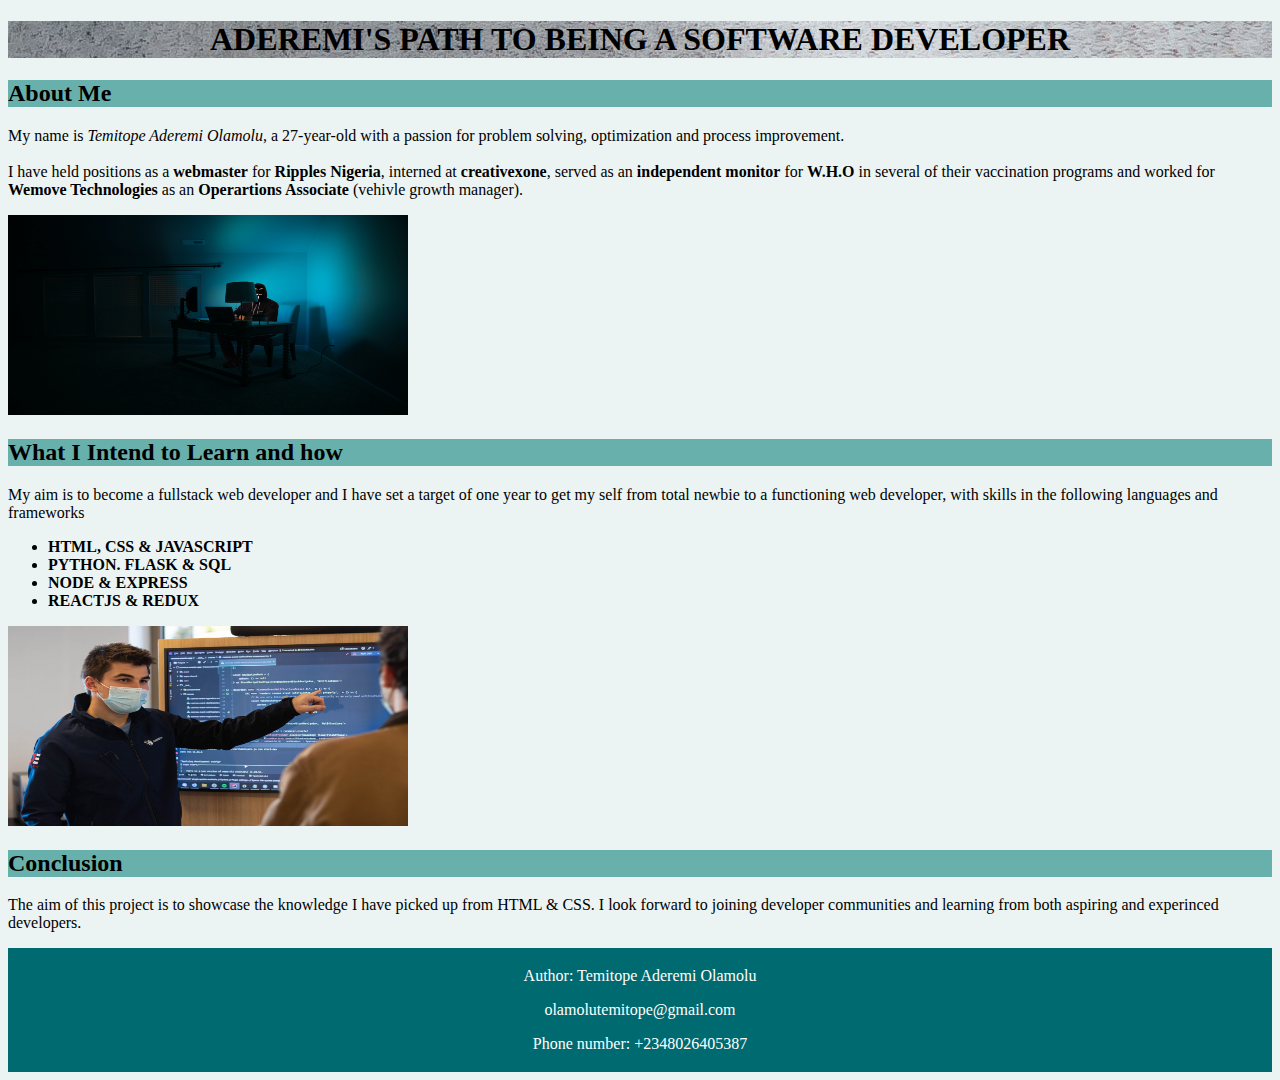
==== index.html @ d8c25c18 "Create index.html" ====
<!DOCTYPE html>
<html lang="en">
<head>
    <meta charset="UTF-8">
    <meta name="viewport" content="width=device-width, initial-scale=1.0">
    <title>Aderemi's Path</title>
    <link rel="stylesheet" href="/Resources/Portfolio.css">
</head>
<body>
   <HEADER>
    <h1> ADEREMI'S PATH TO BEING A SOFTWARE DEVELOPER</h1>
   </HEADER> 
  
   <DIV>
    <h2 class="about me">About Me</h2>
    <p>My name is <em>Temitope Aderemi Olamolu</em>, a 27-year-old with a passion for problem solving, optimization and process improvement.<br><br> I have held positions as a <strong>webmaster</strong>  for <strong>Ripples Nigeria</strong>, interned at <strong>creativexone</strong>, served as an <strong>independent monitor</strong>  for <strong>W.H.O </strong>  in several of their vaccination programs and worked for <strong>Wemove Technologies</strong> as an <strong>Operartions Associate</strong> (vehivle growth manager).  </p>
    <img src="/Resources/Images/clint-patterson-dYEuFB8KQJk-unsplash.jpg" width="400px" height="200px" alt="">
</DIV>
    
   
  <DIV>
    <h2>
        What I Intend to Learn and how
    </h2>
    <p> 
        My aim is to become a fullstack web developer and I have set a target of one year to get my self from total newbie to a functioning web developer, with skills in the following languages and frameworks
    </p>
    <ul>
        <strong>
        <li>HTML, CSS & JAVASCRIPT</li>
        <li>PYTHON. FLASK & SQL</li>
        <li>NODE & EXPRESS</li>
        <li>REACTJS & REDUX</li>
        </strong>
    </ul>
    <img class="image2" src="/Resources/Images/mr-bochelly-IBKyH0V3rew-unsplash.jpg" width="400" height="200" alt="">
  </DIV>
  
  <DIV>
      <h2>Conclusion</h2>
      <p>
          The aim of this project is to showcase the knowledge I have picked up from HTML & CSS. I look forward to joining developer communities and learning from both aspiring and experinced developers.
      </p>
  </DIV>
  <footer>
    <p>Author: Temitope Aderemi Olamolu</p>
    <p>olamolutemitope@gmail.com</p>
    <p> Phone number: +2348026405387</p>
  </footer>
</body>
</html>
---- Resources/Portfolio.css ----
body{
    background-color: #ecf4f3;
   
}

header{
    background-image: url("/Resources/Images/ian-schneider-TamMbr4okv4-unsplash.jpg");
    text-align: center;
    background-color: #006a71;
}

h2{
    background-color: #68b0ab;
}

footer {
    text-align: center;
    padding: 3px;
   background-color:#006a71;
    color: white;
    display: block;
}

p{
    font-style: helvetica;
}
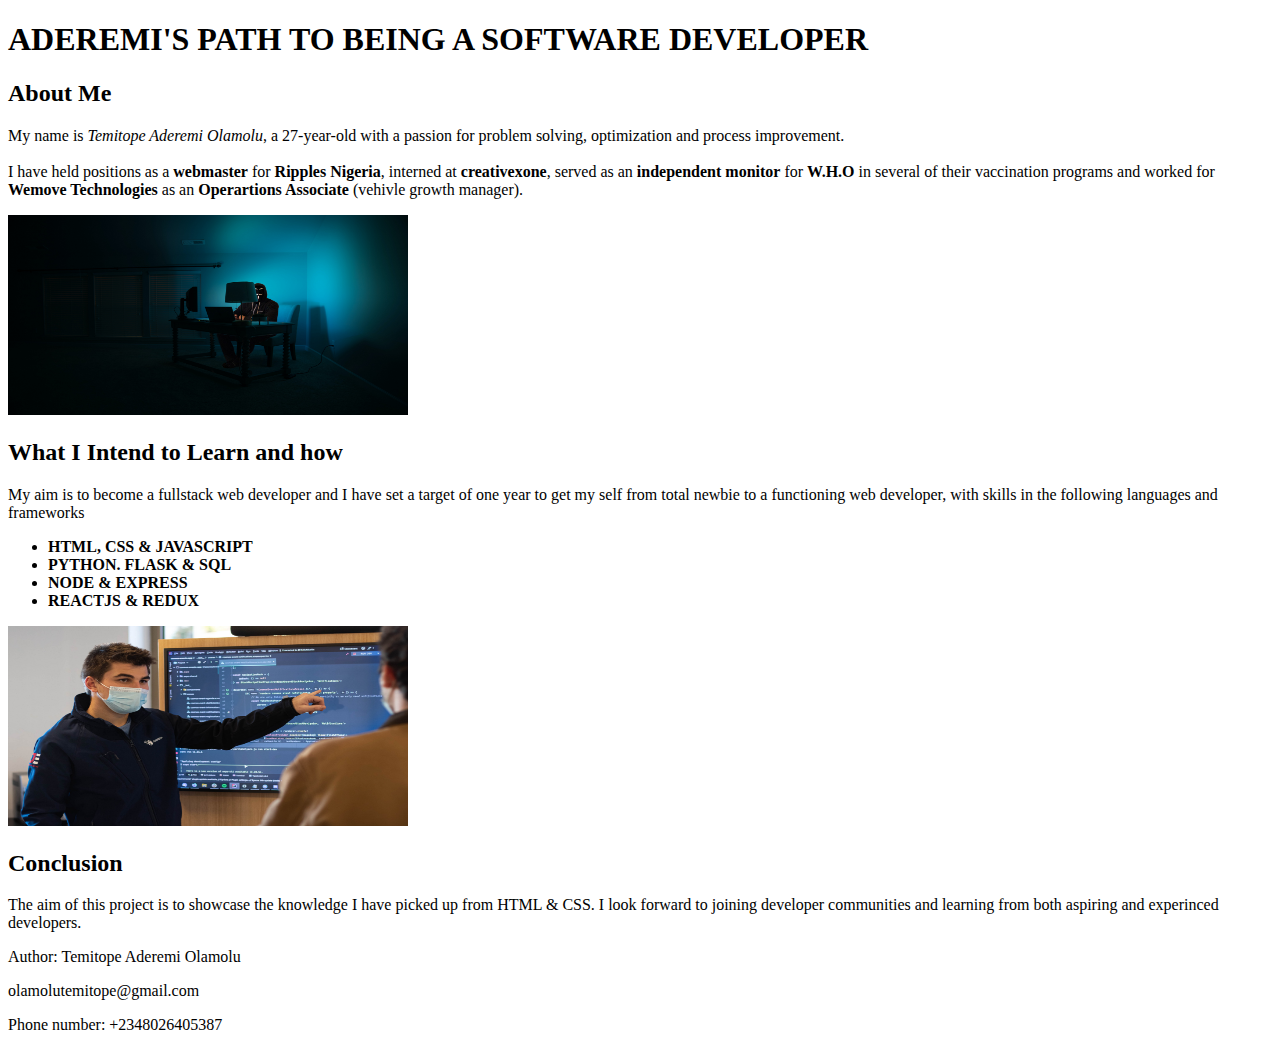
==== commit d77d7f4c: "Update index.html" ====
--- a/index.html
+++ b/index.html
@@ -1,10 +1,11 @@
 <!DOCTYPE html>
 <html lang="en">
 <head>
+   <link rel="stylesheet" href="/Resources/index.css">
     <meta charset="UTF-8">
     <meta name="viewport" content="width=device-width, initial-scale=1.0">
     <title>Aderemi's Path</title>
-    <link rel="stylesheet" href="/Resources/Portfolio.css">
+    
 </head>
 <body>
    <HEADER>
@@ -48,4 +49,4 @@
     <p> Phone number: +2348026405387</p>
   </footer>
 </body>
-</html>+</html>
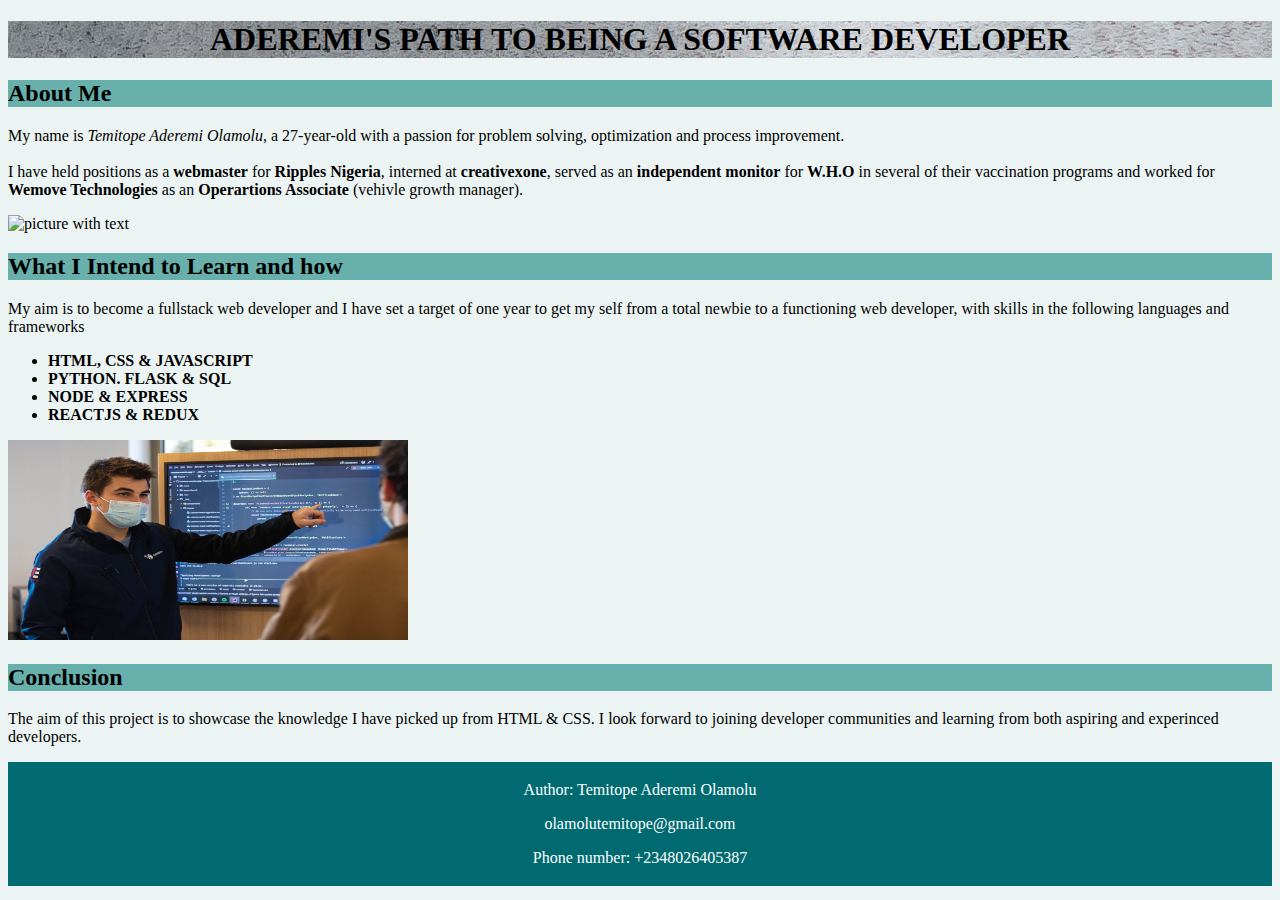
==== commit 75248b40: "Update index.html" ====
--- a/index.html
+++ b/index.html
@@ -1,11 +1,11 @@
 <!DOCTYPE html>
 <html lang="en">
 <head>
-   <link rel="stylesheet" href="/Resources/index.css">
+  
     <meta charset="UTF-8">
     <meta name="viewport" content="width=device-width, initial-scale=1.0">
     <title>Aderemi's Path</title>
-    
+     <link type="text/css" rel="stylesheet" href="index.css">
 </head>
 <body>
    <HEADER>
@@ -15,7 +15,7 @@
    <DIV>
     <h2 class="about me">About Me</h2>
     <p>My name is <em>Temitope Aderemi Olamolu</em>, a 27-year-old with a passion for problem solving, optimization and process improvement.<br><br> I have held positions as a <strong>webmaster</strong>  for <strong>Ripples Nigeria</strong>, interned at <strong>creativexone</strong>, served as an <strong>independent monitor</strong>  for <strong>W.H.O </strong>  in several of their vaccination programs and worked for <strong>Wemove Technologies</strong> as an <strong>Operartions Associate</strong> (vehivle growth manager).  </p>
-    <img src="/Resources/Images/clint-patterson-dYEuFB8KQJk-unsplash.jpg" width="400px" height="200px" alt="">
+    <img src="https://images.unsplash.com/photo-1455849318743-b2233052fcff?ixlib=rb-1.2.1&q=80&fm=jpg&crop=entropy&cs=tinysrgb&dl=ian-schneider-TamMbr4okv4-unsplash.jpg" width="400px" height="200px" alt="picture with text"this path led us here">
 </DIV>
     
    
@@ -24,7 +24,7 @@
         What I Intend to Learn and how
     </h2>
     <p> 
-        My aim is to become a fullstack web developer and I have set a target of one year to get my self from total newbie to a functioning web developer, with skills in the following languages and frameworks
+        My aim is to become a fullstack web developer and I have set a target of one year to get my self from a total newbie to a functioning web developer, with skills in the following languages and frameworks
     </p>
     <ul>
         <strong>
@@ -34,7 +34,7 @@
         <li>REACTJS & REDUX</li>
         </strong>
     </ul>
-    <img class="image2" src="/Resources/Images/mr-bochelly-IBKyH0V3rew-unsplash.jpg" width="400" height="200" alt="">
+    <img class="image2" src="mr-bochelly-IBKyH0V3rew-unsplash.jpg" width="400" height="200" alt="">
   </DIV>
   
   <DIV>
--- a/index.css
+++ b/index.css
@@ -0,0 +1,27 @@
+body{
+    background-color: #ecf4f3;
+   
+}
+
+header{
+    background-image: url("ian-schneider-TamMbr4okv4-unsplash.jpg");
+    text-align: center;
+}
+
+h2{
+    background-color: #68b0ab;
+}
+
+footer {
+    text-align: center;
+    padding: 3px;
+   background-color:#006a71;
+    color: white;
+    display: block;
+}
+
+p{
+    font-style: helvetica;
+}
+
+
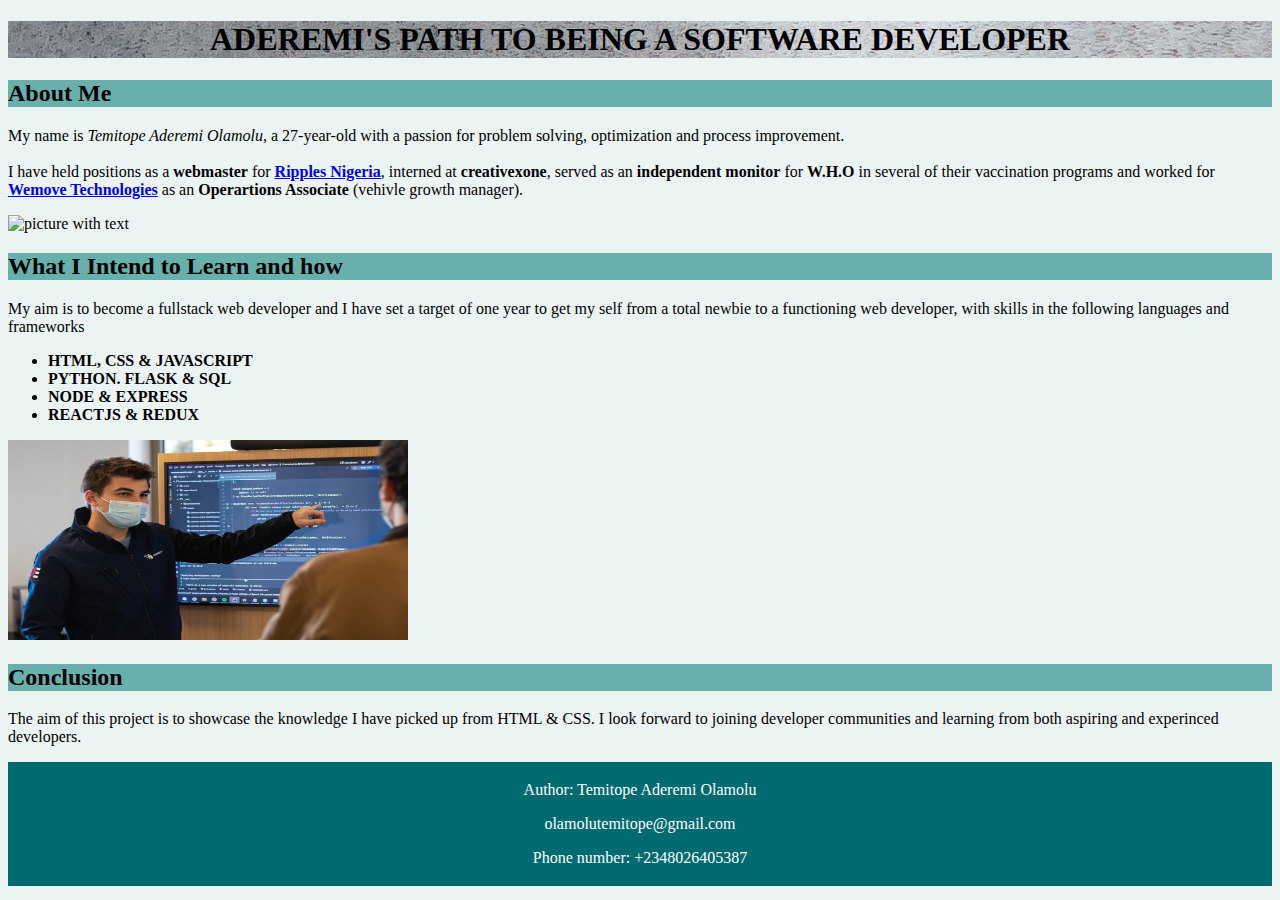
==== commit f76a937c: "Update index.html" ====
--- a/index.html
+++ b/index.html
@@ -14,7 +14,7 @@
   
    <DIV>
     <h2 class="about me">About Me</h2>
-    <p>My name is <em>Temitope Aderemi Olamolu</em>, a 27-year-old with a passion for problem solving, optimization and process improvement.<br><br> I have held positions as a <strong>webmaster</strong>  for <strong>Ripples Nigeria</strong>, interned at <strong>creativexone</strong>, served as an <strong>independent monitor</strong>  for <strong>W.H.O </strong>  in several of their vaccination programs and worked for <strong>Wemove Technologies</strong> as an <strong>Operartions Associate</strong> (vehivle growth manager).  </p>
+    <p>My name is <em>Temitope Aderemi Olamolu</em>, a 27-year-old with a passion for problem solving, optimization and process improvement.<br><br> I have held positions as a <strong>webmaster</strong>  for <a href="https://www.ripplesnigeria.com/"><strong>Ripples Nigeria</strong></a>, interned at <strong>creativexone</strong>, served as an <strong>independent monitor</strong>  for <strong>W.H.O </strong>  in several of their vaccination programs and worked for <a href="https://wemove.co/"><strong>Wemove Technologies</strong></a> as an <strong>Operartions Associate</strong> (vehivle growth manager).  </p>
     <img src="https://images.unsplash.com/photo-1455849318743-b2233052fcff?ixlib=rb-1.2.1&q=80&fm=jpg&crop=entropy&cs=tinysrgb&dl=ian-schneider-TamMbr4okv4-unsplash.jpg" width="400px" height="200px" alt="picture with text"this path led us here">
 </DIV>
     
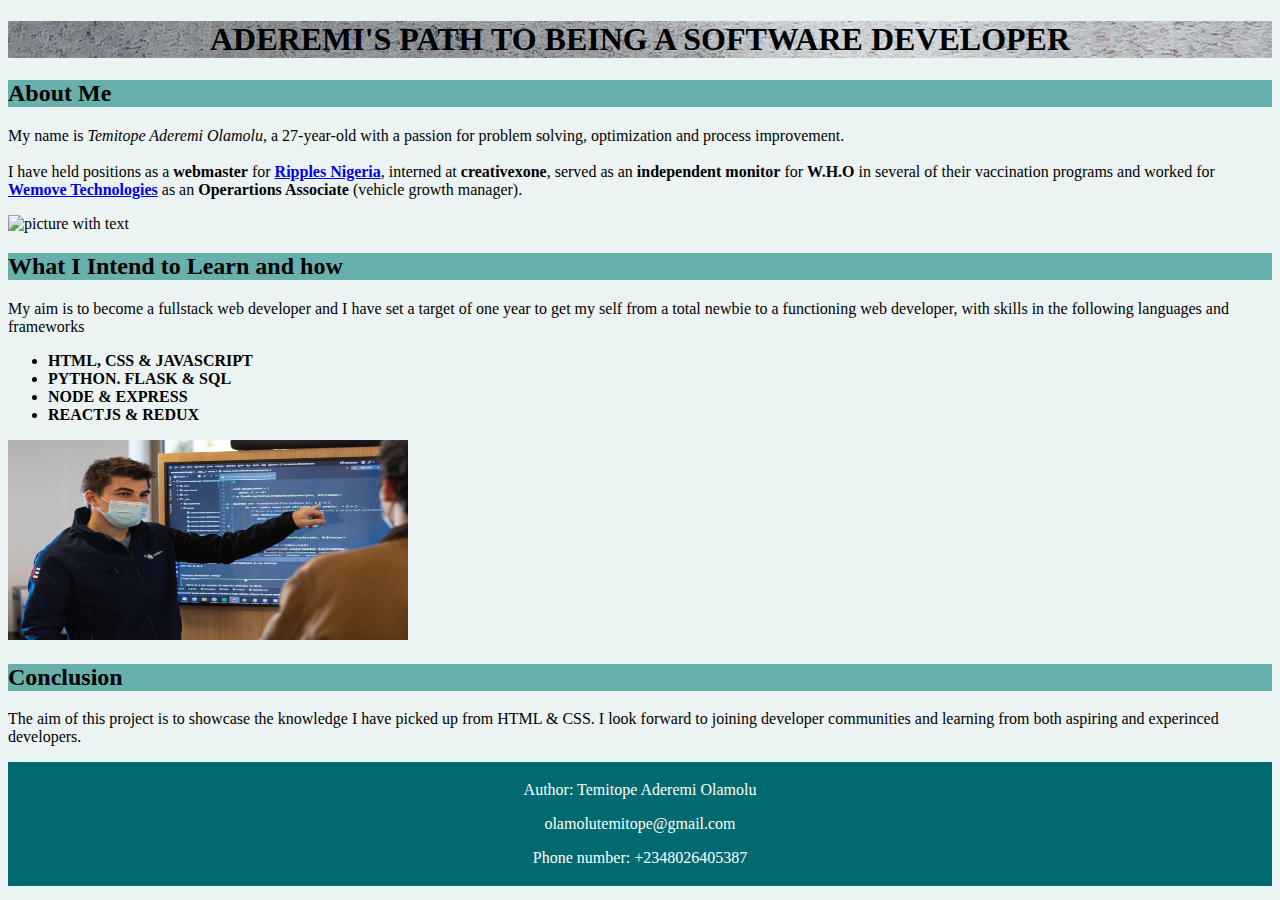
==== commit 0041357b: "Update index.html" ====
--- a/index.html
+++ b/index.html
@@ -14,7 +14,7 @@
   
    <DIV>
     <h2 class="about me">About Me</h2>
-    <p>My name is <em>Temitope Aderemi Olamolu</em>, a 27-year-old with a passion for problem solving, optimization and process improvement.<br><br> I have held positions as a <strong>webmaster</strong>  for <a href="https://www.ripplesnigeria.com/"><strong>Ripples Nigeria</strong></a>, interned at <strong>creativexone</strong>, served as an <strong>independent monitor</strong>  for <strong>W.H.O </strong>  in several of their vaccination programs and worked for <a href="https://wemove.co/"><strong>Wemove Technologies</strong></a> as an <strong>Operartions Associate</strong> (vehivle growth manager).  </p>
+    <p>My name is <em>Temitope Aderemi Olamolu</em>, a 27-year-old with a passion for problem solving, optimization and process improvement.<br><br> I have held positions as a <strong>webmaster</strong>  for <a href="https://www.ripplesnigeria.com/"><strong>Ripples Nigeria</strong></a>, interned at <strong>creativexone</strong>, served as an <strong>independent monitor</strong>  for <strong>W.H.O </strong>  in several of their vaccination programs and worked for <a href="https://wemove.co/"><strong>Wemove Technologies</strong></a> as an <strong>Operartions Associate</strong> (vehicle growth manager).  </p>
     <img src="https://images.unsplash.com/photo-1455849318743-b2233052fcff?ixlib=rb-1.2.1&q=80&fm=jpg&crop=entropy&cs=tinysrgb&dl=ian-schneider-TamMbr4okv4-unsplash.jpg" width="400px" height="200px" alt="picture with text"this path led us here">
 </DIV>
     
